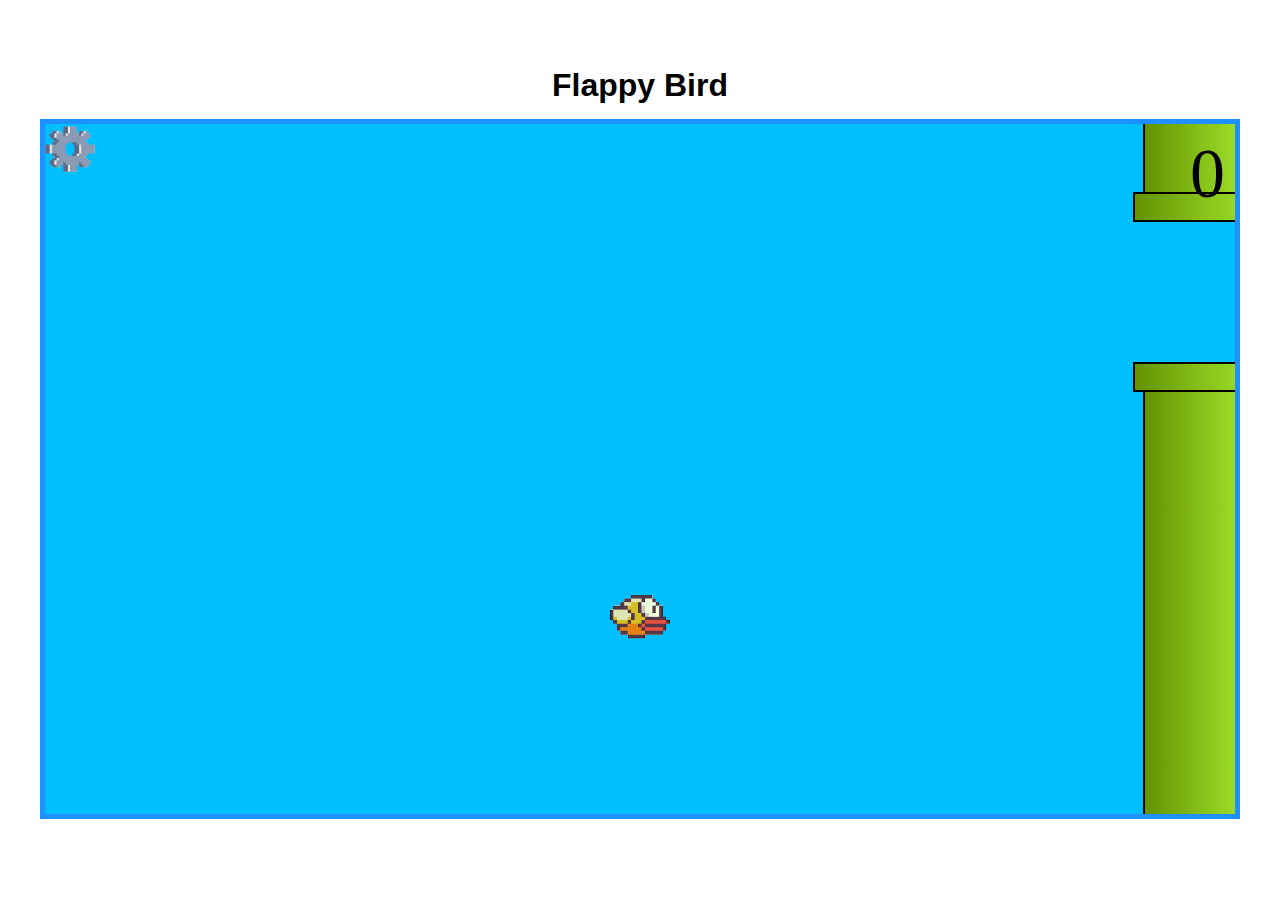
==== index.html @ ea34f0f0 "adicionei icon de config, e add uma tentativa de pegar info do forms de config" ====
<!DOCTYPE html>
<html lang="pt-br">
    <head>
        <meta charset="UTF-8">
        <meta http-equiv="X-UA-Compatible" content="IE=edge">
        <meta name="viewport" content="width=device-width, initial-scale=1.0">
        <title>Flappy Bird</title>
        <link rel="stylesheet" href="css/flappy.css">
    </head>

    <body class="conteudo">
        <h1>Flappy Bird</h1>
        <div wm-flappy>
            <div class="btnConfig">
                <a href="./forms.html"><img src="./img/config.png" alt="icone de configurações"/></a>
            </div>

            <div class="telaGame-Over" style="display: none">
                <h1>Game Over</h1>
                <div id="resultPontos"></div>
                <a>Play Again</a>
            </div>

            <!-- 
        <img class="passaro" src="img/passaro.png" alt="passaro">
            <div class="par-de-barreiras">
                <div class="barreira">
                    <div class="corpo"> </div>
                    <div class="borda"></div>
                </div>
                <div class="barreira">
                    <div class="borda"> </div>
                    <div class="corpo"></div>
                </div>
            </div>
            <div class="progresso"> 10 </div>   -->
        </div>

        <script src="js/flappy.js"></script>
    </body>
</html>
---- css/flappy.css ----
@font-face {
    font-family: 'Oswald';
    src: url('fonts/Oswald-Regular.ttf') format('truetype');
    font-family: 'Pixel';
    src: url("fontes/Pixel.ttf");
}
*{
    font-family: 'Oswald', sans-serif;
    box-sizing: border-box;
    margin: 0;
}
html{
    height: 100%;
}
.btnConfig img{
    width: 100%;
    max-width: 50px;
}
.cabecalho{
    display: flex;
    padding-top: 20px;
    padding-left: 20px;
}
.cabecalho button{
    color: black;
    font-size: 14px;
    padding: 10px 40px;
    border-radius: 20px;
    background: #dcd68a;
    border: #f4b312;
    cursor: pointer;
}
.cabecalho button a{
    text-decoration: none;
}
.conteudo, .mainConfig, .radio-button {
    display: flex;
    justify-content: center;
    flex-direction: column;
    align-items: center;
    height: 100%;
}
.areaConfig{
    width: 40%;
    padding: 20px;
    border: 5px solid #f4b312;
    border-radius: 10px;
    /* border: 1px solid red; */
}
.areaConfig, .radio-button{
    color: black;
    background: #dcd68a;
}
.mainConfig img{
    padding: 30px 0;
    width: 100%;
    max-width: 400px;
    height: 20%;
}
.radio-button .radio{
    padding: 0 15px;
}
.areaConfig h1{
    padding-bottom: 35px;
}
.areaConfig strong{
    font-size: 16px;
    font: 800;
}
#nomeJog, #opPerson{
    border: 3px solid #f4b312;
    border-radius: 5px;
}
.radio-button, .velocidade, .personagem{
    justify-content: flex-start;
    flex-direction: row;
    padding: 10px 0;
}
[wm-flappy] {
    position: relative;
    border: 5px solid dodgerblue;
    height: 700px;
    width: 1200px;
    margin: 15px;
    
    background-color: deepskyblue;
    overflow: hidden;
}
.passaro {
    position: absolute;
    width: 60px;
    left: calc(50% - 30px);
}
.par-de-barreiras {
    position: absolute;
    top: 0;
    height: 100%;
    display: flex;
    flex-direction: column;
    justify-content: space-between;
}
.barreira {
    display: flex;
    flex-direction: column;
    align-items: center;
}
.barreira .borda {
    height: 30px;
    width: 130px;
    background: linear-gradient(90deg, #639301, #A5E82E);
    border: 2px solid #000;
}
.barreira .corpo {
    height: 40px;
    width: 110px;
    background: linear-gradient(90deg, #639301, #A5E82E);
    border-left: 2px solid #000;
    border-right: 2px solid #000;
}
.progresso {
    position: absolute;
    top: 10px;
    right: 10px;
    font-family: Pixel;
    font-size: 70px;
    z-index: 100;
}
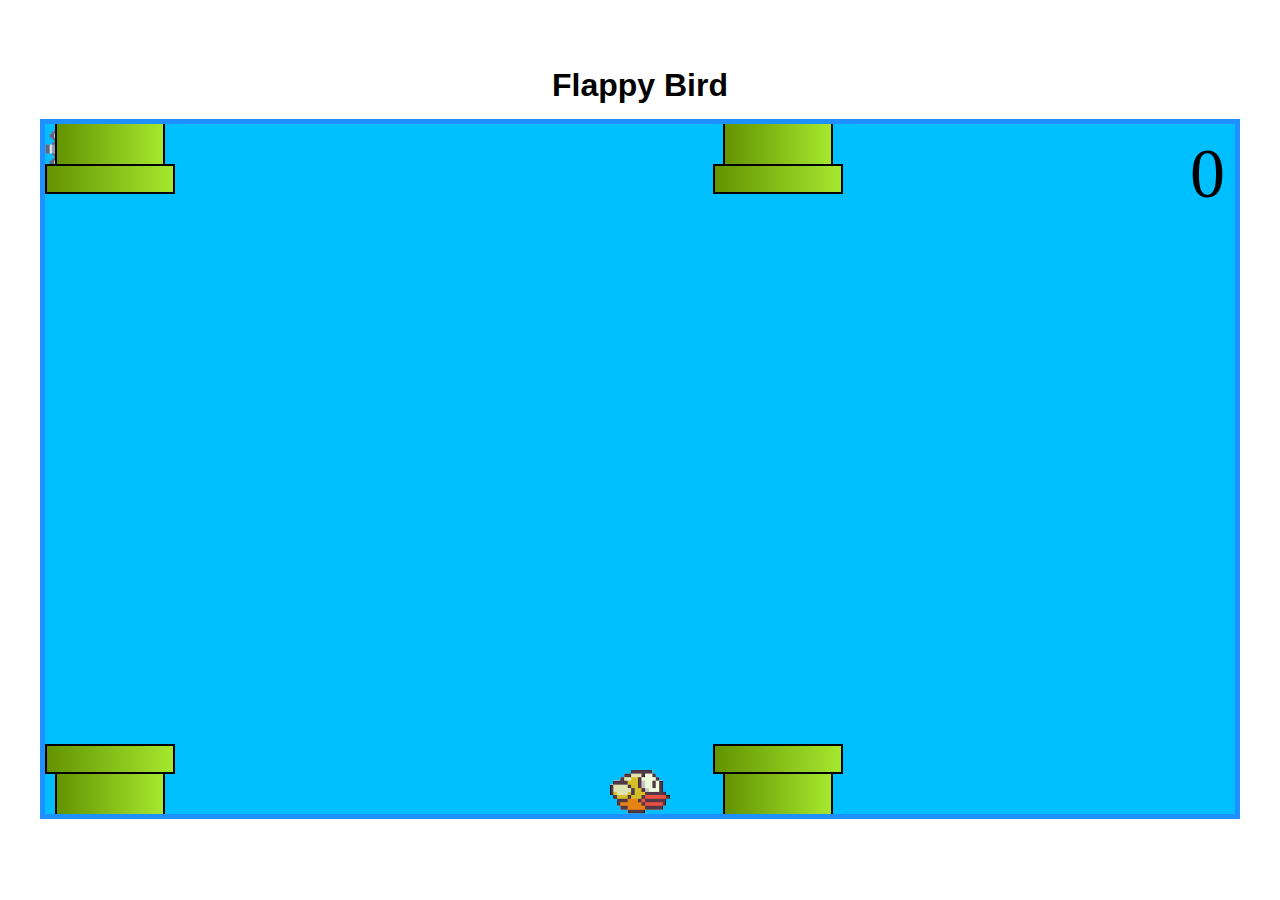
==== commit 0404146f: "fazendo teste do intervalo e distância dos canos" ====
--- a/index.html
+++ b/index.html
@@ -11,29 +11,17 @@
     <body class="conteudo">
         <h1>Flappy Bird</h1>
         <div wm-flappy>
+            <!-- icon de configurações do jogo -->
             <div class="btnConfig">
                 <a href="./forms.html"><img src="./img/config.png" alt="icone de configurações"/></a>
             </div>
 
+            <!-- rascunho da tela de game-over -->
             <div class="telaGame-Over" style="display: none">
                 <h1>Game Over</h1>
                 <div id="resultPontos"></div>
                 <a>Play Again</a>
             </div>
-
-            <!-- 
-        <img class="passaro" src="img/passaro.png" alt="passaro">
-            <div class="par-de-barreiras">
-                <div class="barreira">
-                    <div class="corpo"> </div>
-                    <div class="borda"></div>
-                </div>
-                <div class="barreira">
-                    <div class="borda"> </div>
-                    <div class="corpo"></div>
-                </div>
-            </div>
-            <div class="progresso"> 10 </div>   -->
         </div>
 
         <script src="js/flappy.js"></script>
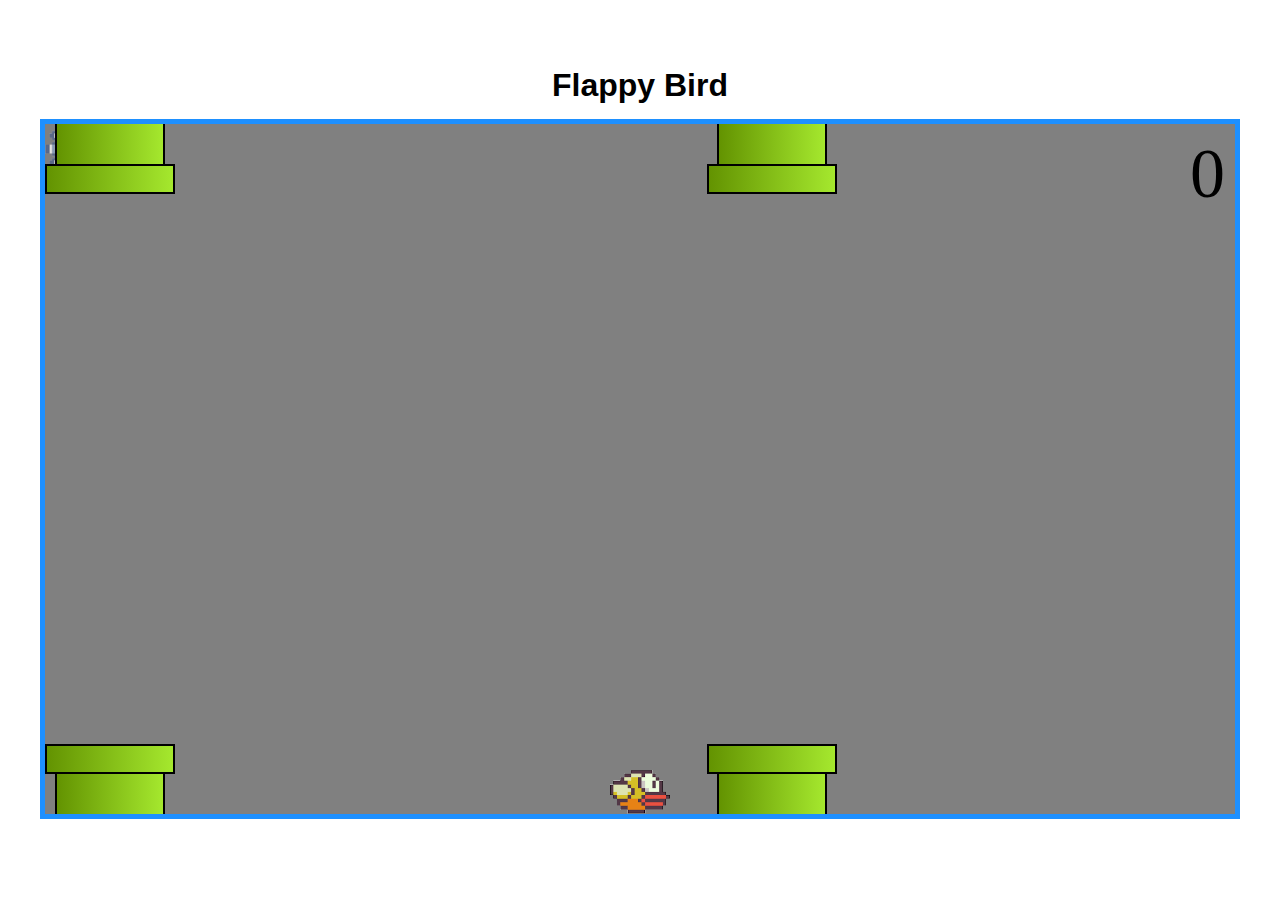
==== commit 7519e769: "subindo nova versão de teste do código" ====
--- a/index.html
+++ b/index.html
@@ -13,7 +13,7 @@
         <div wm-flappy>
             <!-- icon de configurações do jogo -->
             <div class="btnConfig">
-                <a href="./forms.html"><img src="./img/config.png" alt="icone de configurações"/></a>
+                <a href="forms.html"><img src="img/config.png" alt="icone de configurações"/></a>
             </div>
 
             <!-- rascunho da tela de game-over -->
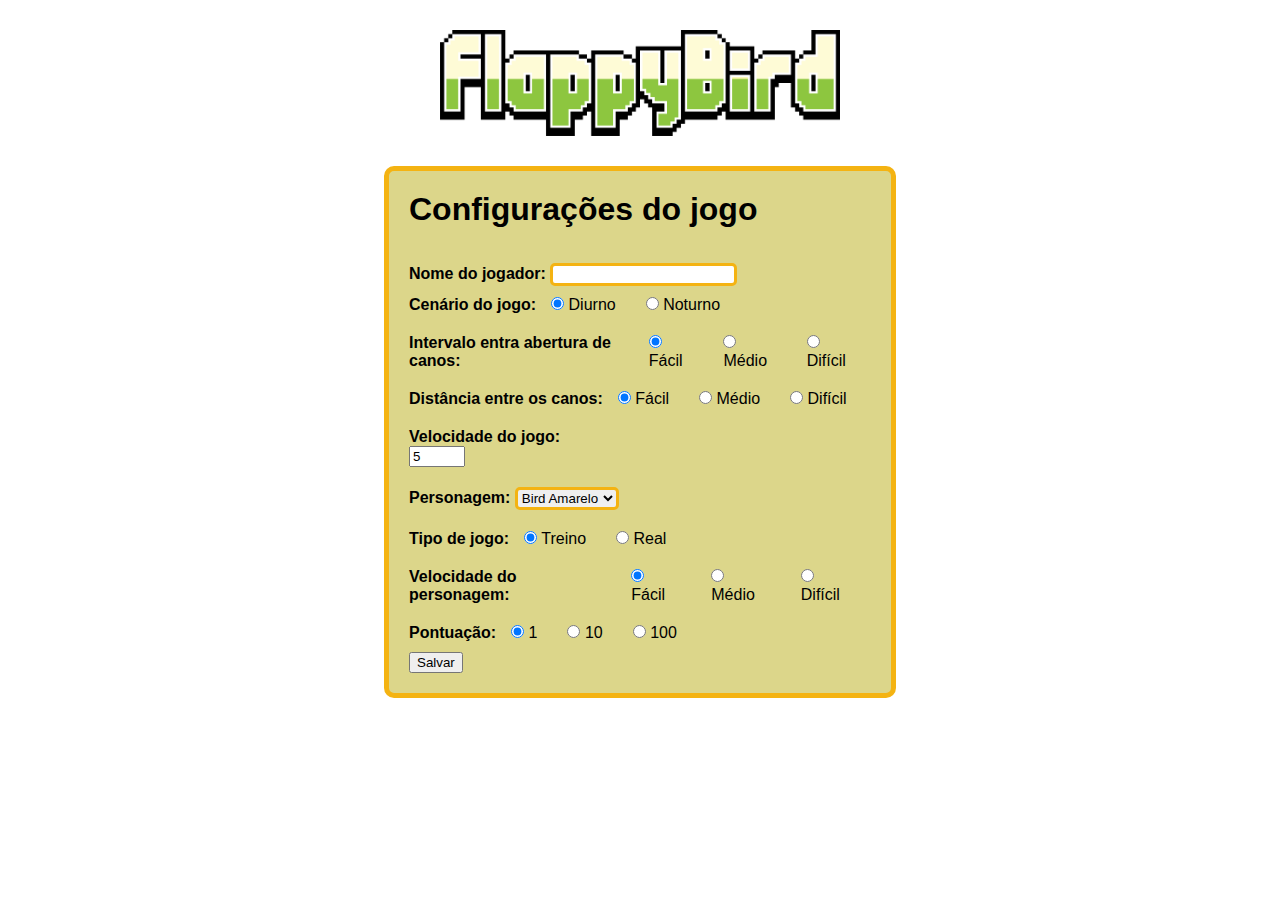
==== commit 2356116a: "consegui identificar e corrigir erro de pegar valores do formulario para o jogo" ====
--- a/index.html
+++ b/index.html
@@ -4,26 +4,158 @@
         <meta charset="UTF-8">
         <meta http-equiv="X-UA-Compatible" content="IE=edge">
         <meta name="viewport" content="width=device-width, initial-scale=1.0">
+        <link rel="stylesheet" href="css/flappy.css">
         <title>Flappy Bird</title>
-        <link rel="stylesheet" href="css/flappy.css">
     </head>
+    <body>
+        <main class="mainConfig">
+            <img src="img/Flappy_Logo.png">
 
-    <body class="conteudo">
-        <h1>Flappy Bird</h1>
-        <div wm-flappy>
-            <!-- icon de configurações do jogo -->
-            <div class="btnConfig">
-                <a href="forms.html"><img src="img/config.png" alt="icone de configurações"/></a>
-            </div>
+            <section class="areaConfig">
+                <h1>Configurações do jogo</h1>
 
-            <!-- rascunho da tela de game-over -->
-            <div class="telaGame-Over" style="display: none">
-                <h1>Game Over</h1>
-                <div id="resultPontos"></div>
-                <a>Play Again</a>
-            </div>
-        </div>
+                <form action="jogo.html" method="get" id="fomulario">
+                    <!-- nome jogador -->
+                    <div>
+                        <label for="nomeJogador"><strong>Nome do jogador: </strong></label>
+                        <input name="nomeJogador" id="nomeJog" >
+                    </div>
+                    
+                    <!-- cenário do jogo -->
+                    <div class="radio-button">
+                        <label><strong>Cenário do jogo: </strong></label>
+    
+                        <div class="radio">
+                            <input type="radio" name="opcao-cena" id="diurno" value="diurno" checked/>
+                            <label for="opcao-cena">Diurno</label>
+                        </div>
+    
+                        <div class="radio">
+                            <input type="radio" name="opcao-cena" id="noturno" value="noturno"/>
+                            <label for="opcao-cena">Noturno</label>
+                        </div>
+                    </div>
+    
+                    <!-- intervalo de canos -->
+                    <div class="radio-button">
+                        <label><strong>Intervalo entra abertura de canos: </strong></label>
+                        
+                        <div class="radio">
+                            <input type="radio" name="opcao-nivel" id="facil" value="facil" checked/>
+                            <label for="opcao-nivel">Fácil</label>
+                        </div>
+    
+                        <div class="radio">
+                            <input type="radio" name="opcao-nivel" id="medio" value="medio"/>
+                            <label for="opcao-nivel">Médio</label>
+                        </div>
+                        
+                        <div class="radio">
+                            <input type="radio" name="opcao-nivel" id="dificil" value="dificil"/>
+                            <label for="opcao-nivel">Difícil</label>
+                        </div>
+                    </div>
+    
+                    <!-- distância de canos -->
+                    <div class="radio-button">
+                        <label><strong>Distância entre os canos: </strong></label>
+                        
+                        <div class="radio">
+                            <input type="radio" name="opcao-distancia" id="facil" value="facil" checked/>
+                            <label for="opcao-distancia">Fácil</label>
+                        </div>
+    
+                        <div class="radio">
+                            <input type="radio" name="opcao-distancia" id="medio" value="medio"/>
+                            <label for="opcao-distancia">Médio</label>
+                        </div>
+                        
+                        <div class="radio">
+                            <input type="radio" name="opcao-distancia" id="dificil" value="dificil"/>
+                            <label for="opcao-distancia">Difícil</label>
+                        </div>
+                    </div>
+    
+                    <!-- velocidade do jogo -->
+                    <div class="velocidade">
+                        <label for="velocidade"><strong>Velocidade do jogo: </strong></label>
+                        
+                        <div >
+                            <input type="number" id="velocidade" name="velocidade" value="5" min="0" max="50" step="20">
+                       </div>
+                    </div>
+    
+                    <!-- escolha de personagem -->
+                    <div class="personagem">
+                        <label for="personagens"><strong>Personagem: </strong></label>
+    
+                        <select name="personagens" id="opPerson">
+                            <option selected >Bird Amarelo</option>
+                            <option >Bird Azul</option>
+                        </select>
+                    </div>
+    
+                    <!-- tipo de jogo -->
+                    <div class="radio-button">
+                        <label><strong>Tipo de jogo: </strong></label>
+    
+                        <div class="radio">
+                            <input type="radio" name="opcao-tipo" id="treino" value="treino" checked/>
+                            <label for="opcao-tipo">Treino</label>
+                        </div>
+    
+                        <div class="radio">
+                            <input type="radio" name="opcao-tipo" id="real" value="real"/>
+                            <label for="opcao-tipo">Real</label>
+                        </div>
+                    </div>
+    
+                    <!-- velocidade do personagem -->
+                    <div class="radio-button">
+                        <label><strong>Velocidade do personagem: </strong></label>
+                        
+                        <div class="radio">
+                            <input type="radio" name="opcao-veloPersonagem" id="facil" value="facil" checked/>
+                            <label for="opcao-veloPersonagem">Fácil</label>
+                        </div>
+    
+                        <div class="radio">
+                            <input type="radio" name="opcao-veloPersonagem" id="medio" value="medio"/>
+                            <label for="opcao-veloPersonagem">Médio</label>
+                        </div>
+                        
+                        <div class="radio">
+                            <input type="radio" name="opcao-veloPersonagem" id="dificil" value="dificil"/>
+                            <label for="opcao-veloPersonagem">Difícil</label>
+                        </div>
+                    </div>
+                    
+                    <!-- pontuação -->
+                    <div class="radio-button">
+                        <label><strong>Pontuação: </strong></label>
+                        
+                        <div class="radio">
+                            <input type="radio" name="opcao-pontuacao" id="um" value="um" checked/>
+                            <label for="opcao-pontuacao">1</label>
+                        </div>
+    
+                        <div class="radio">
+                            <input type="radio" name="opcao-pontuacao" id="dez" value="dez"/>
+                            <label for="opcao-pontuacao">10</label>
+                        </div>
+    
+                        <div class="radio">
+                            <input type="radio" name="opcao-pontuacao" id="cem" value="cem"/>
+                            <label for="opcao-pontuacao">100</label>
+                        </div>
+                    </div>
 
+                    <button type="submit " value="submit" id="btnSubmit" onclick="init()" >Salvar</button>
+                </form>
+            </section>
+        </main>
+
+        
         <script src="js/flappy.js"></script>
     </body>
 </html>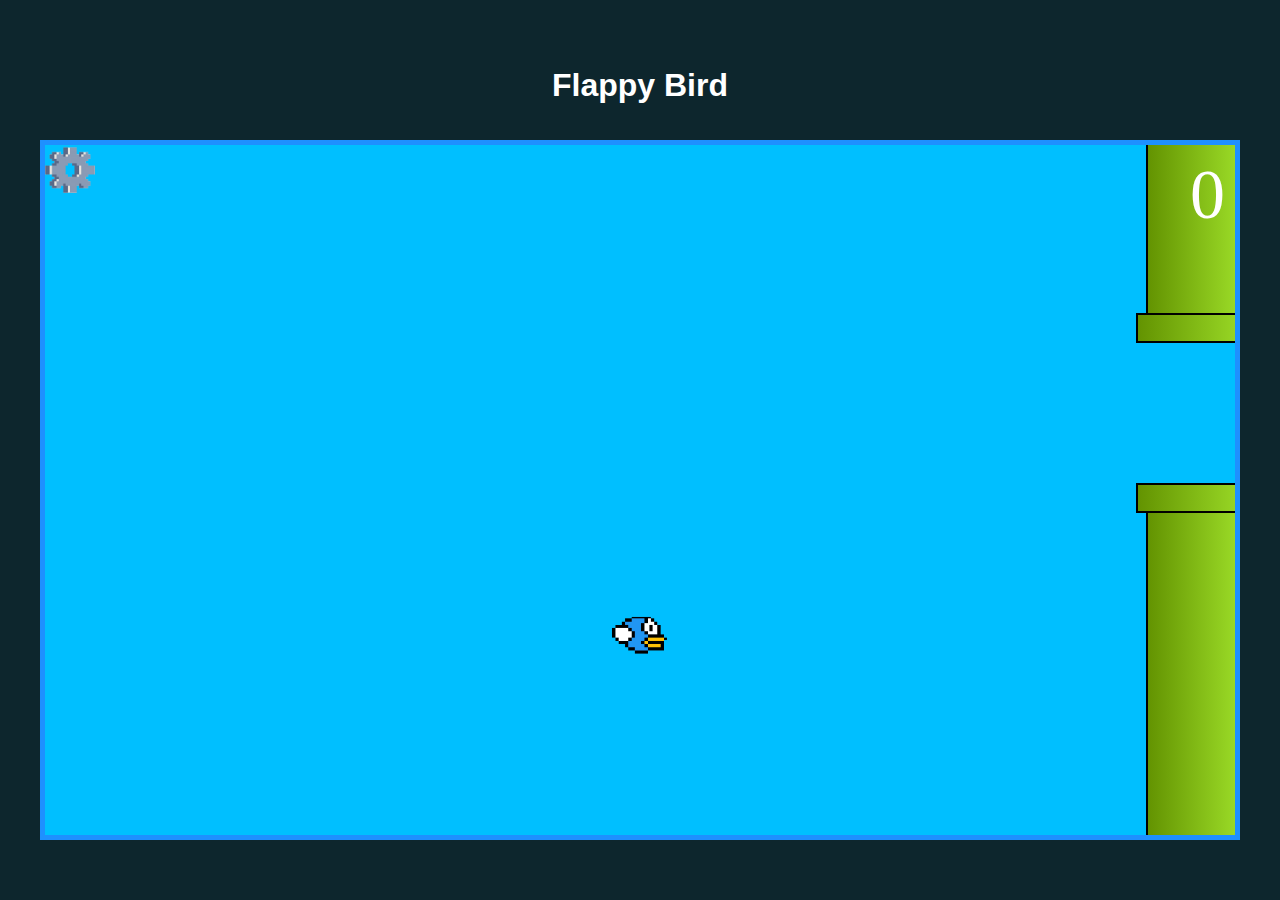
==== commit cac05285: "corrigi o bug da construção dos canos no cenário" ====
--- a/index.html
+++ b/index.html
@@ -1,161 +1,38 @@
 <!DOCTYPE html>
-<html lang="pt-br">
-    <head>
-        <meta charset="UTF-8">
-        <meta http-equiv="X-UA-Compatible" content="IE=edge">
-        <meta name="viewport" content="width=device-width, initial-scale=1.0">
-        <link rel="stylesheet" href="css/flappy.css">
-        <title>Flappy Bird</title>
-    </head>
-    <body>
-        <main class="mainConfig">
-            <img src="img/Flappy_Logo.png">
+<html>
 
-            <section class="areaConfig">
-                <h1>Configurações do jogo</h1>
+<head>
+    <meta charset="UTF-8">
+    <title>Flappy Bird</title>
+    <link rel="stylesheet" href="css/flappy.css">
+</head>
 
-                <form action="jogo.html" method="get" id="fomulario">
-                    <!-- nome jogador -->
-                    <div>
-                        <label for="nomeJogador"><strong>Nome do jogador: </strong></label>
-                        <input name="nomeJogador" id="nomeJog" >
-                    </div>
-                    
-                    <!-- cenário do jogo -->
-                    <div class="radio-button">
-                        <label><strong>Cenário do jogo: </strong></label>
-    
-                        <div class="radio">
-                            <input type="radio" name="opcao-cena" id="diurno" value="diurno" checked/>
-                            <label for="opcao-cena">Diurno</label>
-                        </div>
-    
-                        <div class="radio">
-                            <input type="radio" name="opcao-cena" id="noturno" value="noturno"/>
-                            <label for="opcao-cena">Noturno</label>
-                        </div>
-                    </div>
-    
-                    <!-- intervalo de canos -->
-                    <div class="radio-button">
-                        <label><strong>Intervalo entra abertura de canos: </strong></label>
-                        
-                        <div class="radio">
-                            <input type="radio" name="opcao-nivel" id="facil" value="facil" checked/>
-                            <label for="opcao-nivel">Fácil</label>
-                        </div>
-    
-                        <div class="radio">
-                            <input type="radio" name="opcao-nivel" id="medio" value="medio"/>
-                            <label for="opcao-nivel">Médio</label>
-                        </div>
-                        
-                        <div class="radio">
-                            <input type="radio" name="opcao-nivel" id="dificil" value="dificil"/>
-                            <label for="opcao-nivel">Difícil</label>
-                        </div>
-                    </div>
-    
-                    <!-- distância de canos -->
-                    <div class="radio-button">
-                        <label><strong>Distância entre os canos: </strong></label>
-                        
-                        <div class="radio">
-                            <input type="radio" name="opcao-distancia" id="facil" value="facil" checked/>
-                            <label for="opcao-distancia">Fácil</label>
-                        </div>
-    
-                        <div class="radio">
-                            <input type="radio" name="opcao-distancia" id="medio" value="medio"/>
-                            <label for="opcao-distancia">Médio</label>
-                        </div>
-                        
-                        <div class="radio">
-                            <input type="radio" name="opcao-distancia" id="dificil" value="dificil"/>
-                            <label for="opcao-distancia">Difícil</label>
-                        </div>
-                    </div>
-    
-                    <!-- velocidade do jogo -->
-                    <div class="velocidade">
-                        <label for="velocidade"><strong>Velocidade do jogo: </strong></label>
-                        
-                        <div >
-                            <input type="number" id="velocidade" name="velocidade" value="5" min="0" max="50" step="20">
-                       </div>
-                    </div>
-    
-                    <!-- escolha de personagem -->
-                    <div class="personagem">
-                        <label for="personagens"><strong>Personagem: </strong></label>
-    
-                        <select name="personagens" id="opPerson">
-                            <option selected >Bird Amarelo</option>
-                            <option >Bird Azul</option>
-                        </select>
-                    </div>
-    
-                    <!-- tipo de jogo -->
-                    <div class="radio-button">
-                        <label><strong>Tipo de jogo: </strong></label>
-    
-                        <div class="radio">
-                            <input type="radio" name="opcao-tipo" id="treino" value="treino" checked/>
-                            <label for="opcao-tipo">Treino</label>
-                        </div>
-    
-                        <div class="radio">
-                            <input type="radio" name="opcao-tipo" id="real" value="real"/>
-                            <label for="opcao-tipo">Real</label>
-                        </div>
-                    </div>
-    
-                    <!-- velocidade do personagem -->
-                    <div class="radio-button">
-                        <label><strong>Velocidade do personagem: </strong></label>
-                        
-                        <div class="radio">
-                            <input type="radio" name="opcao-veloPersonagem" id="facil" value="facil" checked/>
-                            <label for="opcao-veloPersonagem">Fácil</label>
-                        </div>
-    
-                        <div class="radio">
-                            <input type="radio" name="opcao-veloPersonagem" id="medio" value="medio"/>
-                            <label for="opcao-veloPersonagem">Médio</label>
-                        </div>
-                        
-                        <div class="radio">
-                            <input type="radio" name="opcao-veloPersonagem" id="dificil" value="dificil"/>
-                            <label for="opcao-veloPersonagem">Difícil</label>
-                        </div>
-                    </div>
-                    
-                    <!-- pontuação -->
-                    <div class="radio-button">
-                        <label><strong>Pontuação: </strong></label>
-                        
-                        <div class="radio">
-                            <input type="radio" name="opcao-pontuacao" id="um" value="um" checked/>
-                            <label for="opcao-pontuacao">1</label>
-                        </div>
-    
-                        <div class="radio">
-                            <input type="radio" name="opcao-pontuacao" id="dez" value="dez"/>
-                            <label for="opcao-pontuacao">10</label>
-                        </div>
-    
-                        <div class="radio">
-                            <input type="radio" name="opcao-pontuacao" id="cem" value="cem"/>
-                            <label for="opcao-pontuacao">100</label>
-                        </div>
-                    </div>
+<body class="conteudo">
+    <h1>Flappy Bird</h1>
+    <div wm-flappy>
 
-                    <button type="submit " value="submit" id="btnSubmit" onclick="init()" >Salvar</button>
-                </form>
-            </section>
-        </main>
+        <!-- icon de configurações do jogo -->
+            <div class="btnConfig">
+                <a href="forms.html"><img src="img/config.png" alt="icone de configurações"/></a>
+            </div>
 
-        
-        <script src="js/flappy.js"></script>
-    </body>
+        <!-- 
+       <img class="passaro" src="img/passaro.png" alt="passaro">
+        <div class="par-de-barreiras">
+            <div class="barreira">
+                <div class="corpo"> </div>
+                <div class="borda"></div>
+            </div>
+            <div class="barreira">
+                <div class="borda"> </div>
+                <div class="corpo"></div>
+            </div>
+        </div>
+        <div class="progresso"> 10 </div>   -->
+    </div>
+
+
+    <script src="js/flappy.js"></script>
+</body>
+
 </html>--- a/css/flappy.css
+++ b/css/flappy.css
@@ -4,35 +4,29 @@
     font-family: 'Pixel';
     src: url("fontes/Pixel.ttf");
 }
-*{
+
+* {
     font-family: 'Oswald', sans-serif;
     box-sizing: border-box;
-    margin: 0;
 }
-html{
+
+html {
     height: 100%;
 }
+
+body {
+    margin: 0;
+    background-color: #0D262D;
+    color: #fff;
+    height: 100%;
+}
+
 .btnConfig img{
     width: 100%;
     max-width: 50px;
 }
-.cabecalho{
-    display: flex;
-    padding-top: 20px;
-    padding-left: 20px;
-}
-.cabecalho button{
-    color: black;
-    font-size: 14px;
-    padding: 10px 40px;
-    border-radius: 20px;
-    background: #dcd68a;
-    border: #f4b312;
-    cursor: pointer;
-}
-.cabecalho button a{
-    text-decoration: none;
-}
+
+/* -------------------------------------------------------------- */
 .conteudo, .mainConfig, .radio-button {
     display: flex;
     justify-content: center;
@@ -76,21 +70,24 @@
     flex-direction: row;
     padding: 10px 0;
 }
+/* -------------------------------------------------------------- */
+
 [wm-flappy] {
     position: relative;
     border: 5px solid dodgerblue;
     height: 700px;
     width: 1200px;
     margin: 15px;
-    
     background-color: deepskyblue;
     overflow: hidden;
 }
+
 .passaro {
     position: absolute;
     width: 60px;
     left: calc(50% - 30px);
 }
+
 .par-de-barreiras {
     position: absolute;
     top: 0;
@@ -99,17 +96,20 @@
     flex-direction: column;
     justify-content: space-between;
 }
+
 .barreira {
     display: flex;
     flex-direction: column;
     align-items: center;
 }
+
 .barreira .borda {
     height: 30px;
     width: 130px;
     background: linear-gradient(90deg, #639301, #A5E82E);
     border: 2px solid #000;
 }
+
 .barreira .corpo {
     height: 40px;
     width: 110px;
@@ -117,6 +117,7 @@
     border-left: 2px solid #000;
     border-right: 2px solid #000;
 }
+
 .progresso {
     position: absolute;
     top: 10px;
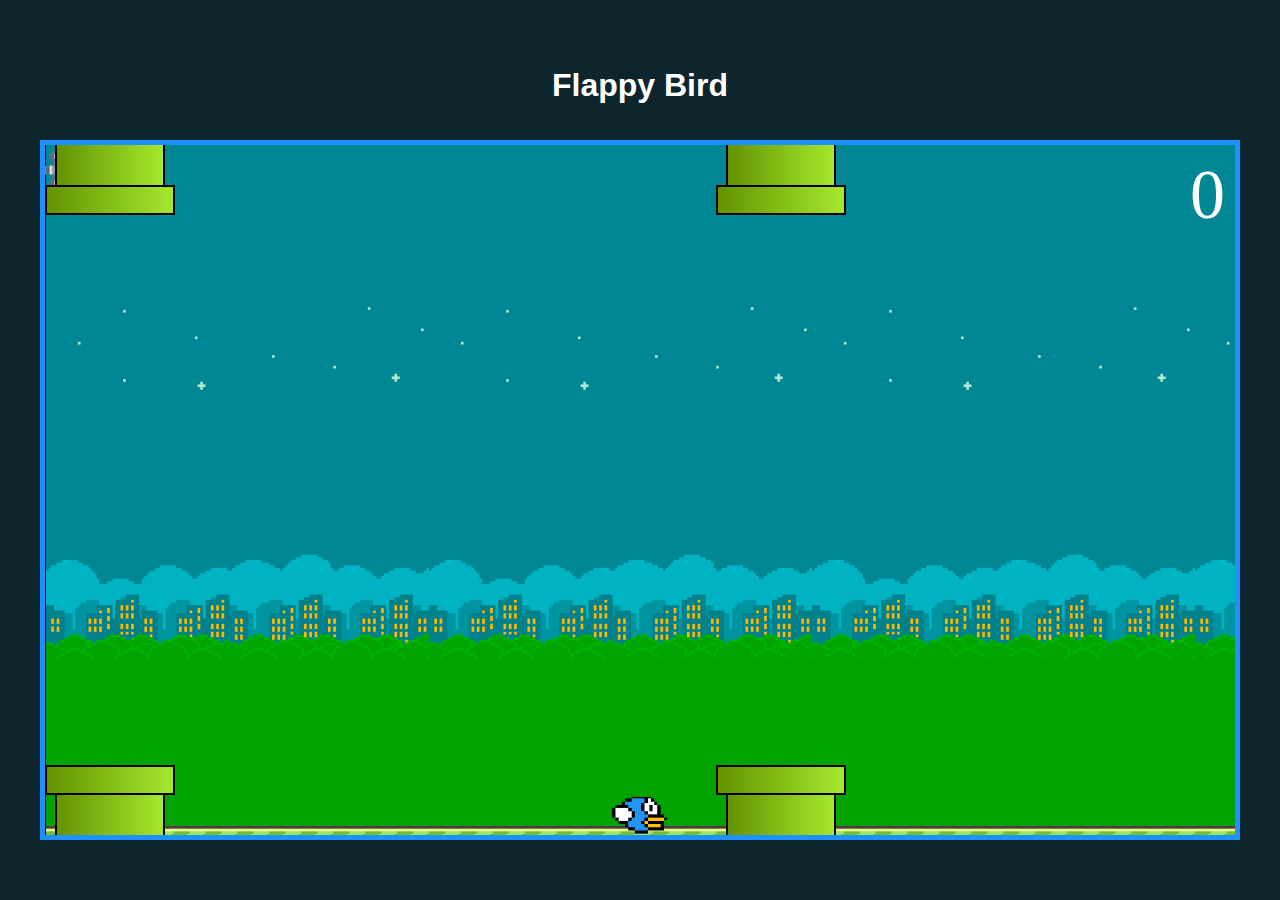
==== commit 05e66245: "adicionei um rascunho da tela game-over" ====
--- a/index.html
+++ b/index.html
@@ -9,29 +9,25 @@
 
 <body class="conteudo">
     <h1>Flappy Bird</h1>
-    <div wm-flappy>
+    <div wm-flappy id="Main">
+        <!-- icon de configurações do jogo -->
+        <div class="btnConfig">
+            <a href="forms.html"><img src="img/config.png" alt="icone de configurações"/></a>
+        </div>
 
-        <!-- icon de configurações do jogo -->
-            <div class="btnConfig">
-                <a href="forms.html"><img src="img/config.png" alt="icone de configurações"/></a>
+        <!-- tela de game-over -->
+        <section class="telaGame-Over" id="GameOver" style="display: none">
+            <div class="areaGame-Over">
+                <h1>Game Over</h1>
+                <h3 resultPontos></h3>
+                <a onclick="window.location.reload()">Jogar de novo!</a>
             </div>
-
-        <!-- 
-       <img class="passaro" src="img/passaro.png" alt="passaro">
-        <div class="par-de-barreiras">
-            <div class="barreira">
-                <div class="corpo"> </div>
-                <div class="borda"></div>
-            </div>
-            <div class="barreira">
-                <div class="borda"> </div>
-                <div class="corpo"></div>
-            </div>
-        </div>
-        <div class="progresso"> 10 </div>   -->
+        </section>
     </div>
 
+    
 
+    <script src="https://code.jquery.com/jquery-3.6.0.min.js" integrity="sha256-/xUj+3OJU5yExlq6GSYGSHk7tPXikynS7ogEvDej/m4=" crossorigin="anonymous"></script>
     <script src="js/flappy.js"></script>
 </body>
 
--- a/css/flappy.css
+++ b/css/flappy.css
@@ -27,7 +27,7 @@
 }
 
 /* -------------------------------------------------------------- */
-.conteudo, .mainConfig, .radio-button {
+.conteudo, .mainConfig, .radio-button, .telaGame-Over, .areaGame-Over{
     display: flex;
     justify-content: center;
     flex-direction: column;
@@ -69,6 +69,17 @@
     justify-content: flex-start;
     flex-direction: row;
     padding: 10px 0;
+}
+.areaGame-Over{
+    width: 500px;
+    height: 300px;
+    color: #000;
+    border-radius: 10px;
+    border: 2px solid #f4b312;
+    background: #dcd68a;
+}
+.telaGame-Over a{
+    cursor: pointer;
 }
 /* -------------------------------------------------------------- */
 
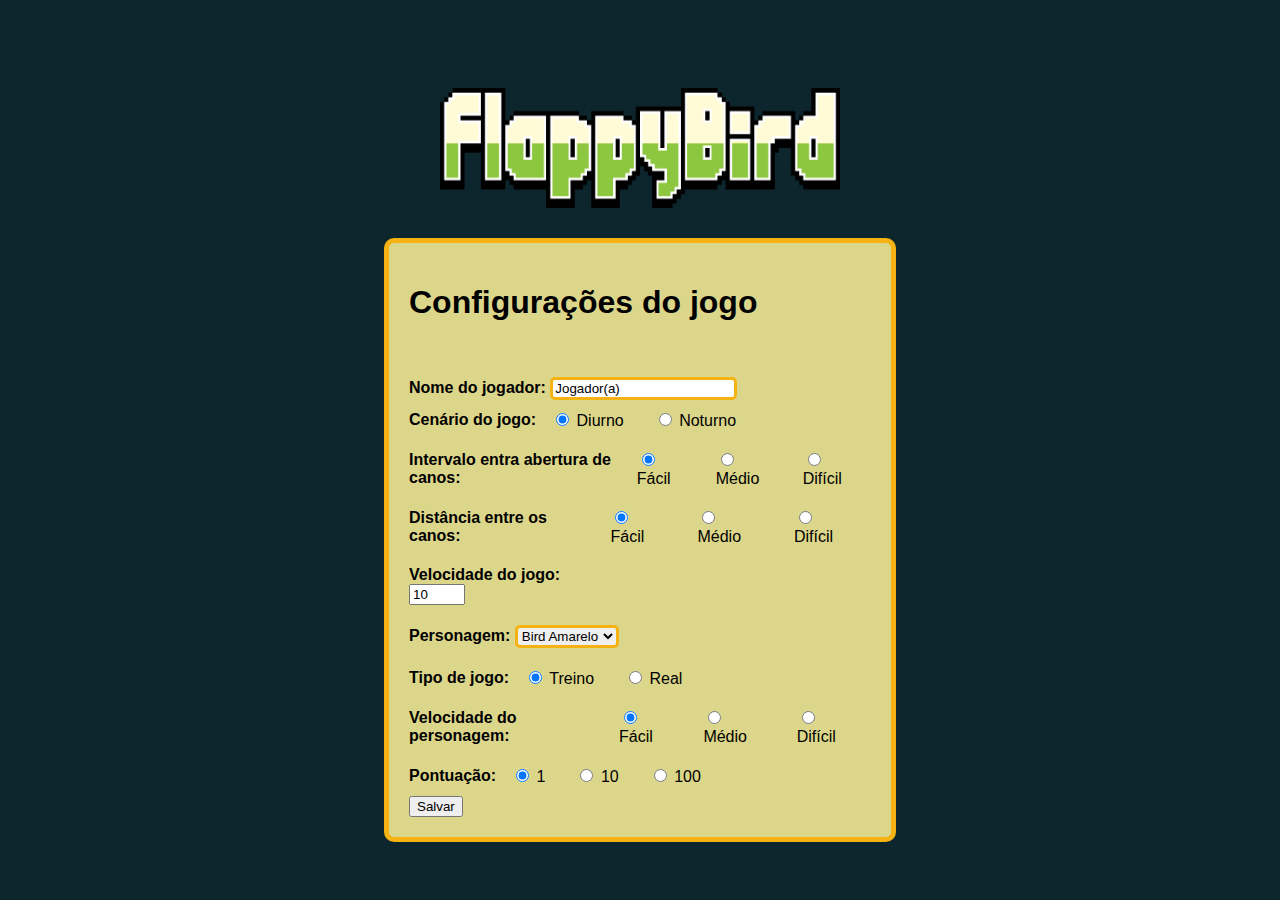
==== commit d3fd8cb3: "trocando tela de inicio do jogo para começar com o formulario e limpando código do projeto" ====
--- a/index.html
+++ b/index.html
@@ -1,34 +1,158 @@
 <!DOCTYPE html>
-<html>
+<html lang="pt-br">
+    <head>
+        <meta charset="UTF-8">
+        <meta http-equiv="X-UA-Compatible" content="IE=edge">
+        <meta name="viewport" content="width=device-width, initial-scale=1.0">
+        <link rel="stylesheet" href="css/flappy.css">
+        <title>Flappy Bird</title>
+    </head>
+    <body>
+        <main class="mainConfig">
+            <img src="img/Flappy_Logo.png">
 
-<head>
-    <meta charset="UTF-8">
-    <title>Flappy Bird</title>
-    <link rel="stylesheet" href="css/flappy.css">
-</head>
+            <section class="areaConfig">
+                <h1>Configurações do jogo</h1>
 
-<body class="conteudo">
-    <h1>Flappy Bird</h1>
-    <div wm-flappy id="Main">
-        <!-- icon de configurações do jogo -->
-        <div class="btnConfig">
-            <a href="forms.html"><img src="img/config.png" alt="icone de configurações"/></a>
-        </div>
+                <form action="jogo.html" method="get" id="fomulario">
+                    <!-- nome jogador -->
+                    <div>
+                        <label for="nomeJogador"><strong>Nome do jogador: </strong></label>
+                        <input name="nomeJogador" value="Jogador(a)" id="nomeJog" >
+                    </div>
+                    
+                    <!-- cenário do jogo -->
+                    <div class="radio-button">
+                        <label><strong>Cenário do jogo: </strong></label>
+    
+                        <div class="radio">
+                            <input type="radio" name="opcao-cena" id="diurno" value="diurno" checked/>
+                            <label for="opcao-cena">Diurno</label>
+                        </div>
+    
+                        <div class="radio">
+                            <input type="radio" name="opcao-cena" id="noturno" value="noturno"/>
+                            <label for="opcao-cena">Noturno</label>
+                        </div>
+                    </div>
+    
+                    <!-- intervalo de canos -->
+                    <div class="radio-button">
+                        <label><strong>Intervalo entra abertura de canos: </strong></label>
+                        
+                        <div class="radio">
+                            <input type="radio" name="opcao-nivel" id="facil" value="400" checked/>
+                            <label for="opcao-nivel">Fácil</label>
+                        </div>
+    
+                        <div class="radio">
+                            <input type="radio" name="opcao-nivel" id="medio" value="350"/>
+                            <label for="opcao-nivel">Médio</label>
+                        </div>
+                        
+                        <div class="radio">
+                            <input type="radio" name="opcao-nivel" id="dificil" value="300"/>
+                            <label for="opcao-nivel">Difícil</label>
+                        </div>
+                    </div>
+    
+                    <!-- distância de canos -->
+                    <div class="radio-button">
+                        <label><strong>Distância entre os canos: </strong></label>
+                        
+                        <div class="radio">
+                            <input type="radio" name="opcao-distancia" id="facil" value="400" checked/>
+                            <label for="opcao-distancia">Fácil</label>
+                        </div>
+    
+                        <div class="radio">
+                            <input type="radio" name="opcao-distancia" id="medio" value="300"/>
+                            <label for="opcao-distancia">Médio</label>
+                        </div>
+                        
+                        <div class="radio">
+                            <input type="radio" name="opcao-distancia" id="dificil" value="200"/>
+                            <label for="opcao-distancia">Difícil</label>
+                        </div>
+                    </div>
+    
+                    <!-- velocidade do jogo -->
+                    <div class="velocidade">
+                        <label for="velocidade"><strong>Velocidade do jogo: </strong></label>
+                        
+                        <div >
+                            <input type="number" id="velocidade" name="velocidade" value="10" min="0" max="10" step="1">
+                       </div>
+                    </div>
+    
+                    <!-- escolha de personagem -->
+                    <div class="personagem">
+                        <label for="personagens"><strong>Personagem: </strong></label>
+    
+                        <select name="personagens" id="opPerson">
+                            <option selected >Bird Amarelo</option>
+                            <option >Bird Azul</option>
+                        </select>
+                    </div>
+    
+                    <!-- tipo de jogo -->
+                    <div class="radio-button">
+                        <label><strong>Tipo de jogo: </strong></label>
+    
+                        <div class="radio">
+                            <input type="radio" name="opcao-tipo" id="treino" value="treino" checked/>
+                            <label for="opcao-tipo">Treino</label>
+                        </div>
+    
+                        <div class="radio">
+                            <input type="radio" name="opcao-tipo" id="real" value="real"/>
+                            <label for="opcao-tipo">Real</label>
+                        </div>
+                    </div>
+    
+                    <!-- velocidade do personagem -->
+                    <div class="radio-button">
+                        <label><strong>Velocidade do personagem: </strong></label>
+                        
+                        <div class="radio">
+                            <input type="radio" name="opcao-veloPersonagem" id="facil" value="5" checked/>
+                            <label for="opcao-veloPersonagem">Fácil</label>
+                        </div>
+    
+                        <div class="radio">
+                            <input type="radio" name="opcao-veloPersonagem" id="medio" value="8"/>
+                            <label for="opcao-veloPersonagem">Médio</label>
+                        </div>
+                        
+                        <div class="radio">
+                            <input type="radio" name="opcao-veloPersonagem" id="dificil" value="10"/>
+                            <label for="opcao-veloPersonagem">Difícil</label>
+                        </div>
+                    </div>
+                    
+                    <!-- pontuação -->
+                    <div class="radio-button">
+                        <label><strong>Pontuação: </strong></label>
+                        
+                        <div class="radio">
+                            <input type="radio" name="opcao-pontuacao" id="um" value="1" checked/>
+                            <label for="opcao-pontuacao">1</label>
+                        </div>
+    
+                        <div class="radio">
+                            <input type="radio" name="opcao-pontuacao" id="dez" value="10"/>
+                            <label for="opcao-pontuacao">10</label>
+                        </div>
+    
+                        <div class="radio">
+                            <input type="radio" name="opcao-pontuacao" id="cem" value="100"/>
+                            <label for="opcao-pontuacao">100</label>
+                        </div>
+                    </div>
 
-        <!-- tela de game-over -->
-        <section class="telaGame-Over" id="GameOver" style="display: none">
-            <div class="areaGame-Over">
-                <h1>Game Over</h1>
-                <h3 resultPontos></h3>
-                <a onclick="window.location.reload()">Jogar de novo!</a>
-            </div>
-        </section>
-    </div>
-
-    
-
-    <script src="https://code.jquery.com/jquery-3.6.0.min.js" integrity="sha256-/xUj+3OJU5yExlq6GSYGSHk7tPXikynS7ogEvDej/m4=" crossorigin="anonymous"></script>
-    <script src="js/flappy.js"></script>
-</body>
-
+                    <button type="submit" value="submit" id="btnSubmit" onclick="init()">Salvar</button>
+                </form>
+            </section>
+        </main>
+    </body>
 </html>--- a/css/flappy.css
+++ b/css/flappy.css
@@ -81,6 +81,7 @@
 .telaGame-Over a{
     cursor: pointer;
 }
+
 /* -------------------------------------------------------------- */
 
 [wm-flappy] {
